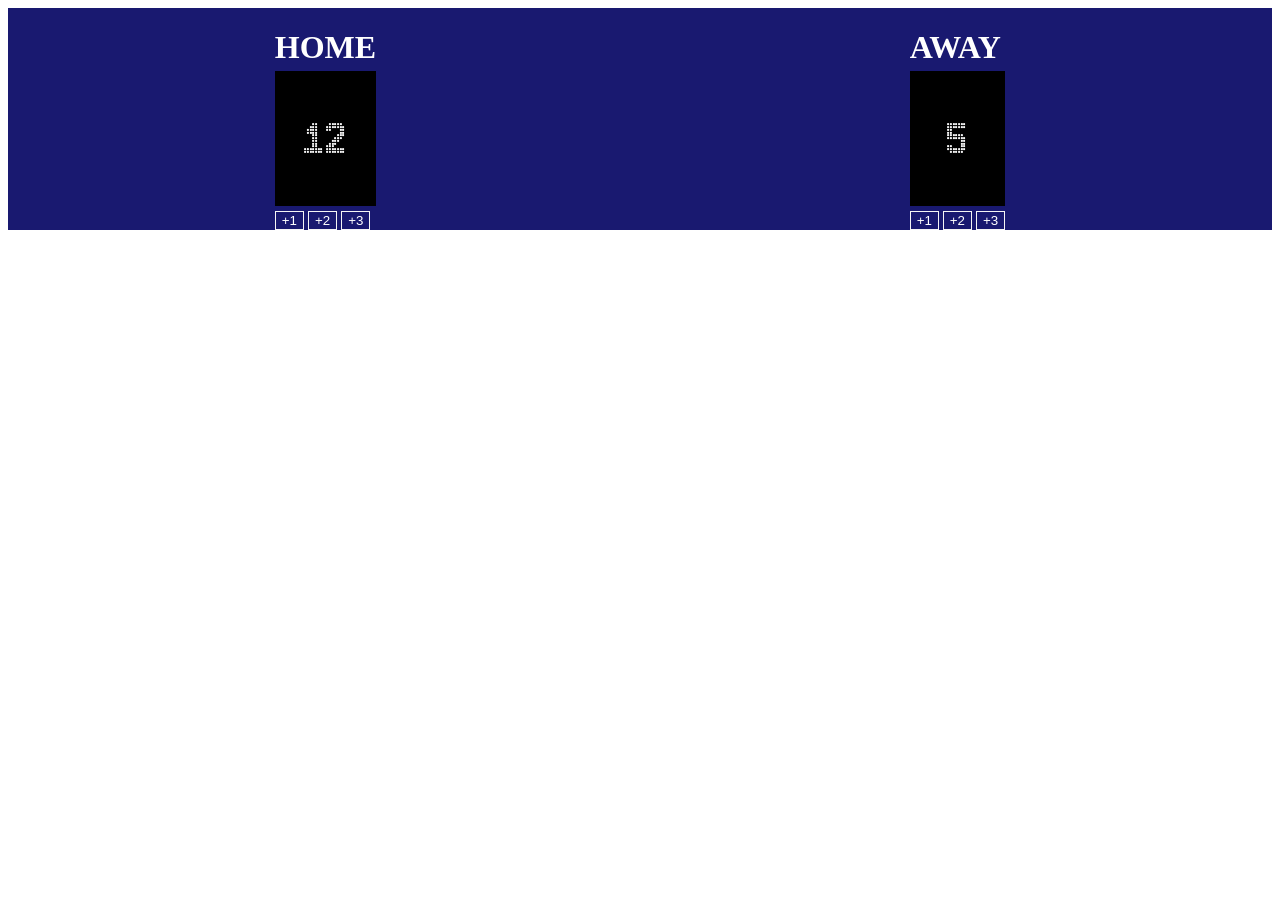
==== index.html @ b4ba2523 "Changed scoreboard.html to index.html" ====
<!DOCTYPE html>
<html lang="en">
<head>
    <meta charset="UTF-8">
    <meta name="viewport" content="width=device-width, initial-scale=1.0">
    <title>Document</title>
    <link rel="stylesheet" href="scoreboard.css">
</head>
<body>
    <div class="board">
        <div class="home">
            <h1 class="heading1">HOME</h1>
            <div class="score1">
                <p id="homeScore" class="total1"></p>
            </div>
            <div class="homeButtons">
                <button class="add1Btn" onclick="add1()">+1</button>
                <button class="add1Btn" onclick="add2()">+2</button>
                <button class="add1Btn" onclick="add3()">+3</button>
            </div>
        </div>
        <div class="guest">
            <h1 class="heading2">AWAY</h1>
            <div class="score2">
                <p id="guestScore" class="total2"></p>
            </div>
            <div class="guestButtons">
                <button class="add1Btn" onclick="addOne()">+1</button>
                <button class="add1Btn" onclick="addTwo()">+2</button>
                <button class="add1Btn" onclick="addThree()">+3</button>
            </div>
        </div>
    </div>
    <script src="scoreboard.js"></script>
</body>
</html>
---- scoreboard.css ----
@font-face{
    font-family: DangerOnTheMotorway;
    src: url(DangerOnTheMotorway-xV10.ttf);
}

.board{
    display: flex;
    justify-content: space-around;
    background-color: #191970;
}

.score1, .score2{
    color: white;
    background-color: black;
    padding: 20px;
    text-align: center;
    margin: 5px 0px
}

.heading1, .heading2{
    margin-bottom: 0px;
    color: white;
}

.add1Btn{
    background-color: #191970;
    color: white;
    border: 1px solid whitesmoke;
}

.total1, .total2{
    font-family: DangerOnTheMotorway;
    font-size: 30px;
}
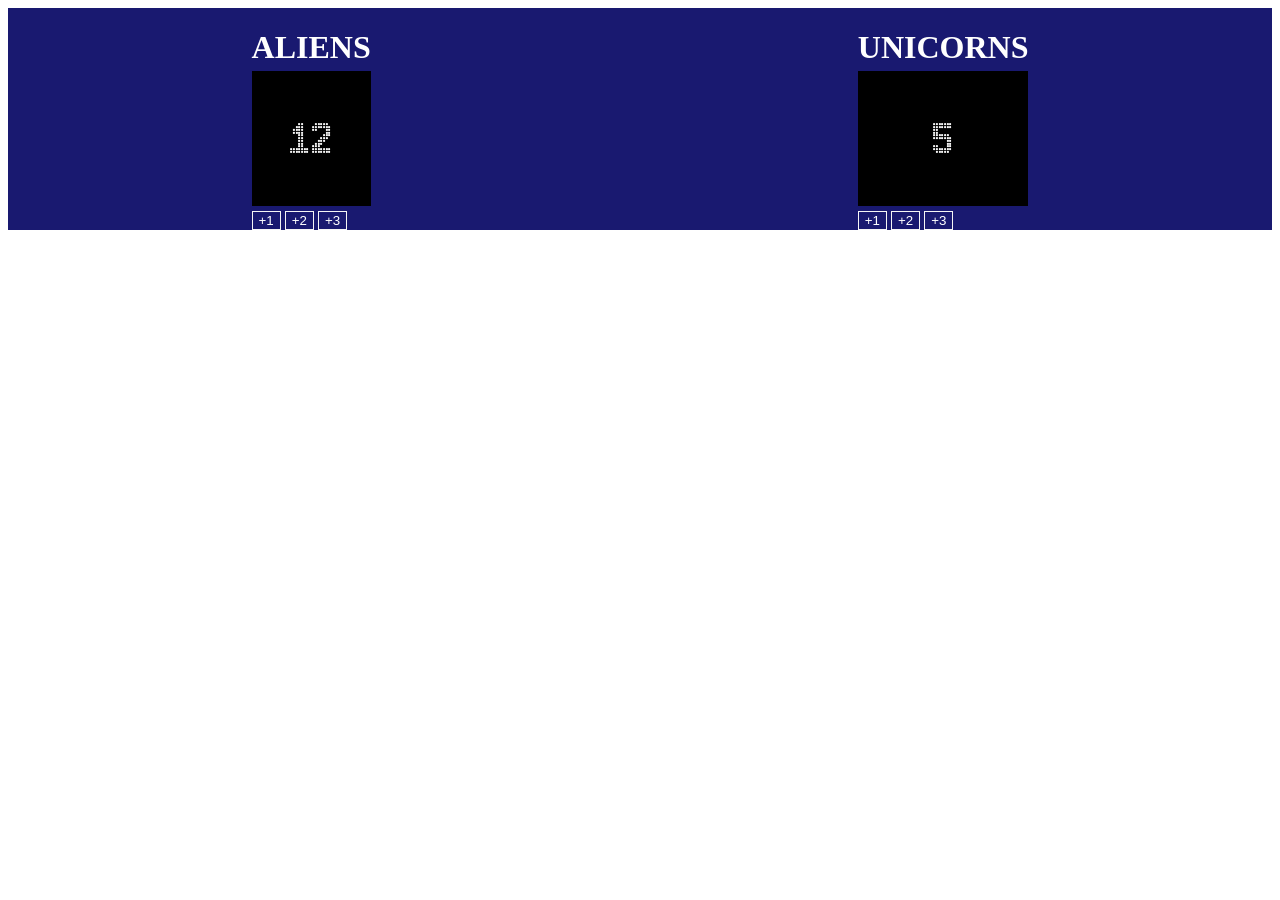
==== commit 40d30678: "Changed the headings" ====
--- a/index.html
+++ b/index.html
@@ -9,7 +9,7 @@
 <body>
     <div class="board">
         <div class="home">
-            <h1 class="heading1">HOME</h1>
+            <h1 class="heading1">ALIENS</h1>
             <div class="score1">
                 <p id="homeScore" class="total1"></p>
             </div>
@@ -20,7 +20,7 @@
             </div>
         </div>
         <div class="guest">
-            <h1 class="heading2">AWAY</h1>
+            <h1 class="heading2">UNICORNS</h1>
             <div class="score2">
                 <p id="guestScore" class="total2"></p>
             </div>
